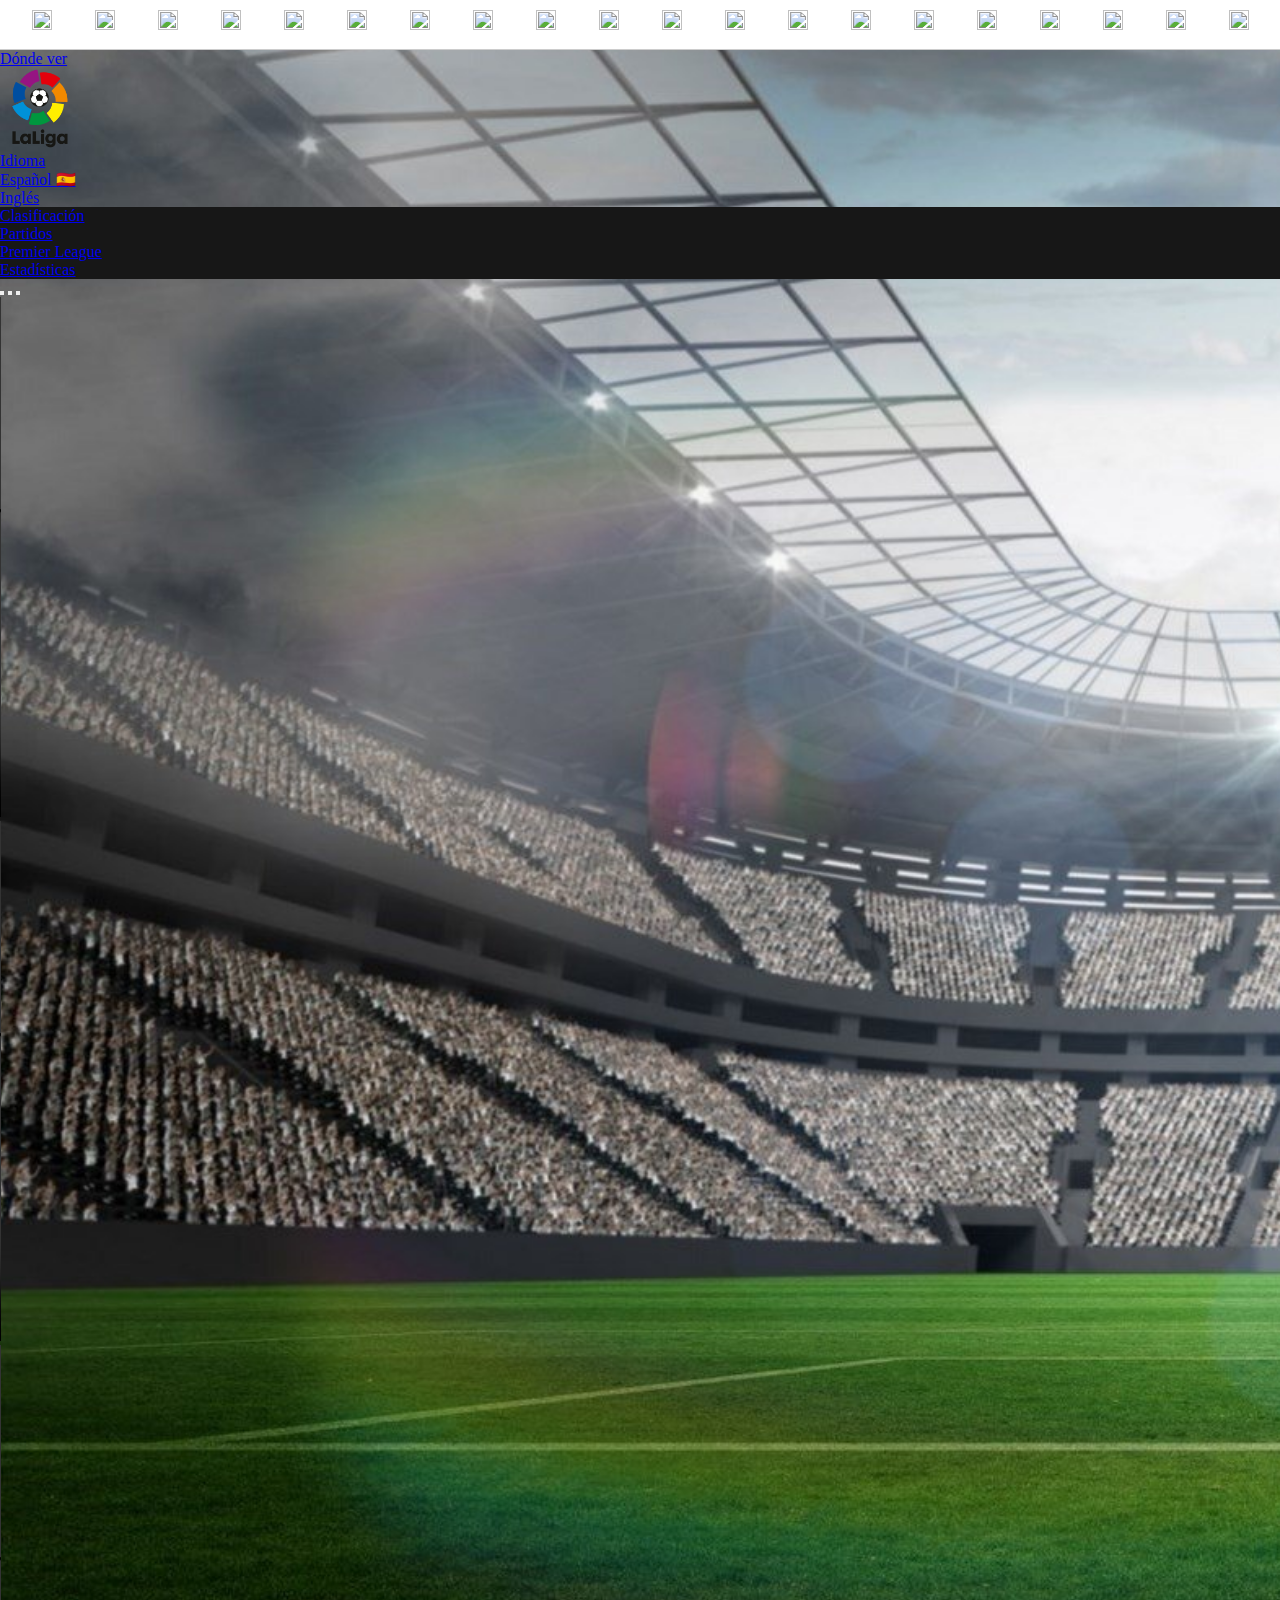
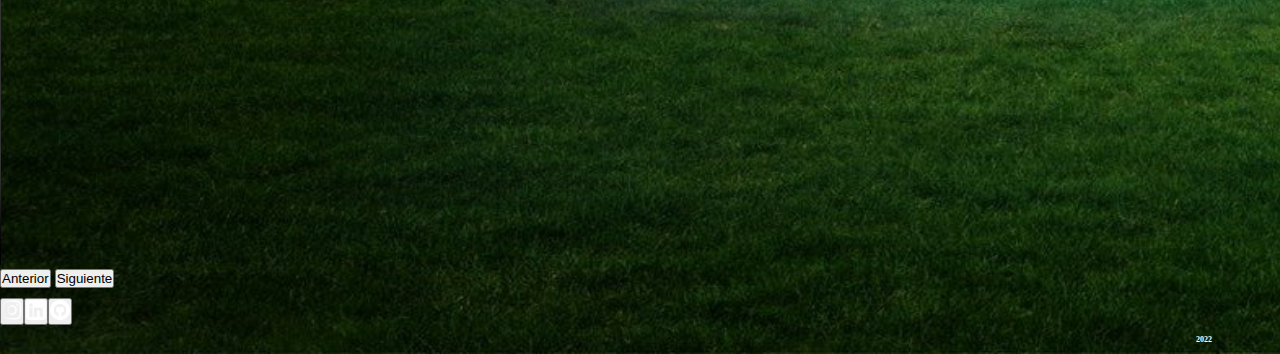
==== index.html @ 5ea0525d "LaLigaFinal" ====
<!DOCTYPE html>
<html lang="en">

<head>
    <meta charset="UTF-8">
    <meta http-equiv="X-UA-Compatible" content="IE=edge">
    <meta name="viewport" content="width=device-width, initial-scale=1.0">
    <link href="https://cdn.jsdelivr.net/npm/bootstrap@5.2.0-beta1/dist/css/bootstrap.min.css" rel="stylesheet"
        integrity="sha384-0evHe/X+R7YkIZDRvuzKMRqM+OrBnVFBL6DOitfPri4tjfHxaWutUpFmBp4vmVor" crossorigin="anonymous">
    <link rel="stylesheet" href="STYLE/style.css">
    <title>HOME</title>
</head>

<body >
    <header>
        <div class="logoClub" id="contenedorLogos"> </div>
        <ul class="nav justify-content-center bg-light navbar_alta" >
            <li class="nav-item">
                <a class="nav-link text-black" href="indexVer.html">Dónde ver</a>
            </li>
            <li>
                <a class="navbar-brand " href="index.html">
                    <img src="/images/laliga-v-300x300.png"
                    class="bg-light" alt="" width="80" height="80">
                </a>
            </li>
            <li class="nav-item dropdown ">
                <a class="nav-link dropdown-toggle text-black" data-bs-toggle="dropdown" href="#" role="button"
                    aria-expanded="false">Idioma</a>
                <ul class="dropdown-menu">
                    <li><a class="dropdown-item" href="#">Español 	&#127466;&#127480;</a></li>
                    <li><a class="dropdown-item" href="#">Inglés</a></li>
                </ul>
            </li>
        </ul>
        <ul class="nav justify-content-between  navbar_nueva">
            <li class="nav-item">
                <a class="nav-link active text-light" aria-current="page" href="indexclasificacion.html">Clasificación</a>
            </li>
            <li class="nav-item">
                <a class="nav-link text-light" href="indexpartido.html">Partidos</a>
            </li>
            <li class="nav-item">
                <a class="nav-link text-light" href="https://www.premierleague.com/" target="_blank">Premier League</a>
            </li>
            <li class="nav-item">
                <a class="nav-link text-light" href="indexEstadísticas.html">Estadísticas</a>
            </li>
        </ul>
    </header>
    <div id="carouselExampleIndicators" class="carousel slide " data-bs-ride="true">
        <div class="carousel-indicators">
            <button type="button" data-bs-target="#carouselExampleIndicators" data-bs-slide-to="0" class="active"
                aria-current="true" aria-label="Slide 1"></button>
            <button type="button" data-bs-target="#carouselExampleIndicators" data-bs-slide-to="1"
                aria-label="Slide 2"></button>
            <button type="button" data-bs-target="#carouselExampleIndicators" data-bs-slide-to="2"
                aria-label="Slide 3"></button>
        </div>
        <div class="carousel-inner">
            <div class="carousel-item active">
                <video width="960" class="d-block w-100" height="520" src="/images/camilo.mp4" controls></video>
                </video>
            </div>
            <div class="carousel-item">
                <video width="960" class="d-block w-100" height="520" src="/images/balon.mp4" controls></video>
            </div>
            <div class="carousel-item">
                <video width="960" class="d-block w-100" height="520" src="/images/mejores.mp4" controls></video>
            </div>
        </div>
        <button class="carousel-control-prev" type="button" data-bs-target="#carouselExampleIndicators"
            data-bs-slide="prev">
            <span class="carousel-control-prev-icon" aria-hidden="true"></span>
            <span class="visually-hidden">Anterior</span>
        </button>
        <button class="carousel-control-next" type="button" data-bs-target="#carouselExampleIndicators"
            data-bs-slide="next">
            <span class="carousel-control-next-icon" aria-hidden="true"></span>
            <span class="visually-hidden">Siguiente</span>
        </button>
    </div>








    <script src="https://cdn.jsdelivr.net/npm/bootstrap@5.2.0-beta1/dist/js/bootstrap.bundle.min.js"
        integrity="sha384-pprn3073KE6tl6bjs2QrFaJGz5/SUsLqktiwsUTF55Jfv3qYSDhgCecCxMW52nD2" crossorigin="anonymous">
    </script>
    <script src="JS/equipos.js"></script>
    <script src="JS/logoequipos.js"></script>

    <footer >
        <div class="d-grid gap-2 d-md-flex justify-content-md-end">
            <a href="https://instagram.com/AlejoAcle" target="_blank"><button class="btn btn-link"><img
                src="/images/insta.png" alt="" width="20px"
                height="20px"></button></a>
            <a href="https://www.linkedin.com/in/alejoacle/" target="_blank"><button class="btn btn-link"><img
                src="/images/linkedin.png" alt="" width="20px"
                height="20px"></button></a>
            <a href="https://github.com/AlejoAcle" target="_blank"><button class="btn btn-link"><img
                src="/images/github.png" alt="" width="20px"
                height="20px"></button></a>
        </div>
        <p> 2022</p>
    </footer>



</body>

</html>
---- STYLE/style.css ----
*{
    margin:0;
    padding: 0;
    box-sizing: border-box;
}

body{
    background-image: url("/images/thumb-1920-510026.jpg");
    background-repeat: no-repeat;
    background-size: cover;


}
/*banner clubes-------------------------------------------------*/
.logoClub {
    display: flex;
    justify-content: space-around;
    padding: 10px;
    background-color: white;
    border-bottom: 1px solid rgb(204, 204, 204);
    height: 50px;
}
.logo{
    width: 20px;
    height: 20px;
}
/*navars-------------------------------------------------*/
.nav-item span{
    font-weight: bold;
}
.navbar_alta li a:hover{
    font-weight: bold !important;
    
}
.navbar_nueva{
    background-color:rgb(23, 23, 23) ;
}
.navbar_nueva li a:hover{
    color: rgb(255, 200, 0) !important;
}
/*CANALES TV-------------------------------------------------*/
/* .container.rowTelevision{
    display: flex;
    flex-direction: row;
    align-items: right;
    align-content: right;
} */

.container .rowTelevision button{
    background-color: transparent;
    border: none;
}
/*TABLAS--------------------------*/
.escudo{
    width: 30px;
    height: 30px;
}
.escudo_visitante,
.escudo_local{
    width: 30px;
    height: 30px;
}
table thead th{
    text-align: center;
}
table tbody td{
    text-align: center;
}
table td:nth-child(2),
table th:nth-child(2){
    text-align:end;
}
table td:nth-child(6){
    text-align:left;
}
table th:nth-child(4){
    text-align:left;
}
table  .clasificacion_tabla th:nth-child(2){
    text-align: center;
}
table thead th.margen_estadistica_club{
    text-align: center;
}

table thead th.margen_estadistica_goles{
    text-align:center;
}

.facilito tr:nth-of-type(1)>td:nth-child(2),
.facilito tr:nth-of-type(2)>td:nth-child(2),
.facilito tr:nth-of-type(3)>td:nth-child(2),
.facilito tr:nth-of-type(4)>td:nth-child(2),
.facilito tr:nth-of-type(5)>td:nth-child(2){
    text-align: left;
}


/*Banner tabla clasificación-------------------------------------------------*/
.entrada_clasificacion{
    background-color: rgba(241, 109, 15, 0.933);
    height: 100px;
} 
.entrada_clasificacion h3{
    font-size: 25px;
    color: white;
    padding: 10px;
   text-align: center;
}
.entrada_clasificacion p{
    padding: 10px;
    color: white;
   text-align: center; 
}

/*Banner tabla partidos-------------------------------------------------*/
.entrada_partidos{
    background-color: rgba(4, 110, 6, 0.933);
    height: 100px;
} 
.entrada_partidos h3{
    font-size: 25px;
    color: white;
    padding: 10px;
    margin-left: 20px;
    text-align: center;
}
.entrada_partidos p{
    padding: 10px;
    color: white;
    margin-left: 20px; 
    text-align: center;
}
/*Banner tabla ESTADISTICA-------------------------------------------------*/
.entrada_estadisticas{
    background-color: rgba(230, 96, 78, 0.936);
    height: 100px;
    width:auto;
} 
.entrada_estadisticas h3{
    font-size: 25px;
    color: white;
    padding: 10px;
    margin-left: 20px;
    text-align: center;
}
.entrada_estadisticas p{
    padding: 10px;
    color: white;
    margin-left: 20px; 
    text-align: center;
}

.entrada_estadisticas2{
    background-color: rgba(21, 116, 204, 0.949);
    height: 100px;
    /* margin-top: -18px; */
} 
.entrada_estadisticas2 h3{
    font-size: 25px;
    color: white;
    padding: 10px;
    margin-left: 20px;
    text-align: center;
}
.entrada_estadisticas2 p{
    padding: 10px;
    color: white;
    margin-left: 20px; 
    text-align: center;
}

/*PIE DE PÁGINA-------------------------------------------------*/
body footer.pie_pagina{
    position:sticky;
    margin-top: 300px;
    align-items:center;
}
footer div{
    margin-top: 10px;
    display: flex;
    flex-direction: row;
    background-color: rgba(0, 0, 0, 0);
}
footer p{
    text-align: right;
    color:white;
    font-size: 8px;
    padding: 10px;
    font-weight: bold;
    margin-right: 58px;
}


/*SPINNER--------------------*/

.sk-chase {
    width: 40px;
    height: 40px;
    position: relative;
    animation: sk-chase 2.5s infinite linear both;
  }
  
  .sk-chase-dot {
    width: 100%;
    height: 100%;
    position: absolute;
    left: 0;
    top: 0; 
    animation: sk-chase-dot 2.0s infinite ease-in-out both; 
  }
  
  .sk-chase-dot:before {
    content: '';
    display: block;
    width: 25%;
    height: 25%;
    background-color: #fff;
    border-radius: 100%;
    animation: sk-chase-dot-before 2.0s infinite ease-in-out both; 
  }
  
  .sk-chase-dot:nth-child(1) { animation-delay: -1.1s; }
  .sk-chase-dot:nth-child(2) { animation-delay: -1.0s; }
  .sk-chase-dot:nth-child(3) { animation-delay: -0.9s; }
  .sk-chase-dot:nth-child(4) { animation-delay: -0.8s; }
  .sk-chase-dot:nth-child(5) { animation-delay: -0.7s; }
  .sk-chase-dot:nth-child(6) { animation-delay: -0.6s; }
  .sk-chase-dot:nth-child(1):before { animation-delay: -1.1s; }
  .sk-chase-dot:nth-child(2):before { animation-delay: -1.0s; }
  .sk-chase-dot:nth-child(3):before { animation-delay: -0.9s; }
  .sk-chase-dot:nth-child(4):before { animation-delay: -0.8s; }
  .sk-chase-dot:nth-child(5):before { animation-delay: -0.7s; }
  .sk-chase-dot:nth-child(6):before { animation-delay: -0.6s; }
  
  @keyframes sk-chase {
    100% { transform: rotate(360deg); } 
  }
  
  @keyframes sk-chase-dot {
    80%, 100% { transform: rotate(360deg); } 
  }
  
  @keyframes sk-chase-dot-before {
    50% {
      transform: scale(0.4); 
    } 100%, 0% {
      transform: scale(1.0); 
    } 
  }
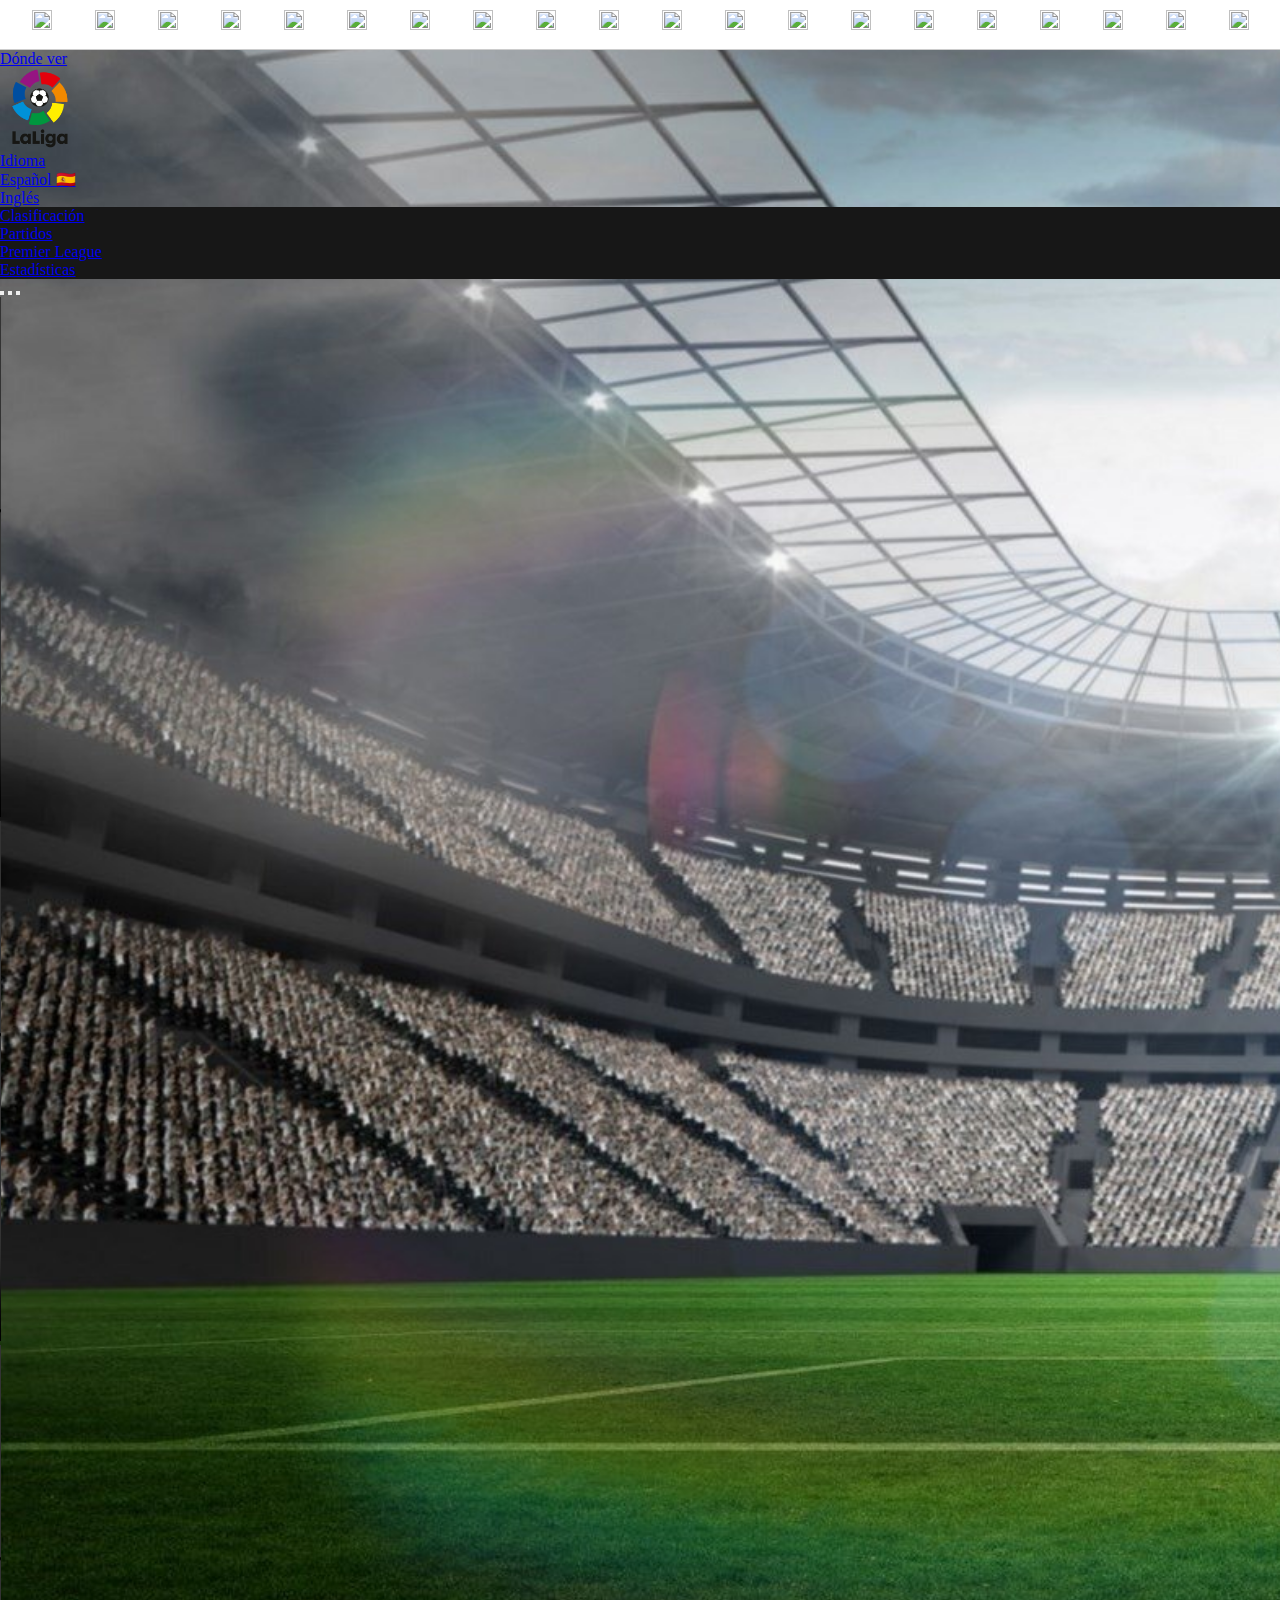
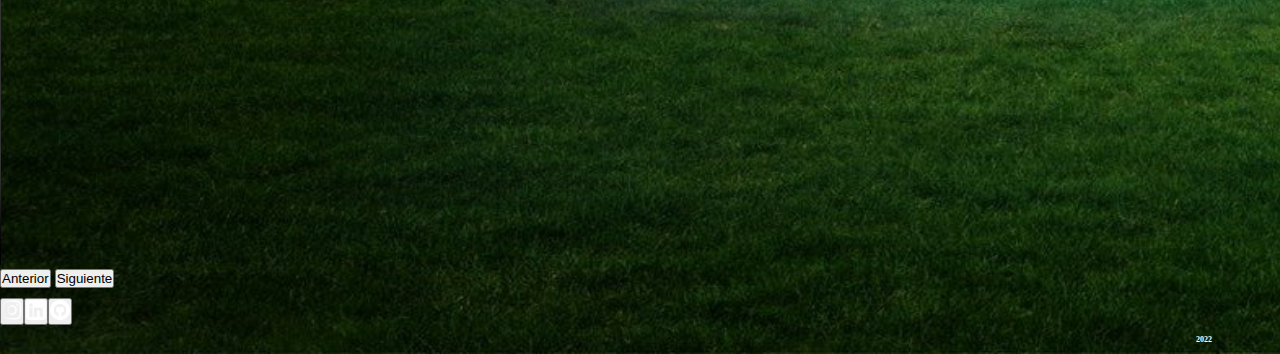
==== commit 577fb6c2: "P2_LaLiga_v1" ====
--- a/index.html
+++ b/index.html
@@ -59,7 +59,7 @@
         </div>
         <div class="carousel-inner">
             <div class="carousel-item active">
-                <video width="960" class="d-block w-100" height="520" src="/images/camilo.mp4" controls></video>
+                <video autoplay width="960" class="d-block w-100" height="520" src="/images/camilo.mp4" controls></video>
                 </video>
             </div>
             <div class="carousel-item">
--- a/STYLE/style.css
+++ b/STYLE/style.css
@@ -94,6 +94,26 @@
 .facilito tr:nth-of-type(5)>td:nth-child(2){
     text-align: left;
 }
+
+.tabla_clasif_body tr:nth-of-type(1)>td:first-of-type,
+.tabla_clasif_body tr:nth-of-type(2)>td:first-of-type,
+.tabla_clasif_body tr:nth-of-type(3)>td:first-of-type,
+.tabla_clasif_body tr:nth-of-type(4)>td:first-of-type{
+    background-color: rgb(30, 107, 146);
+}
+.tabla_clasif_body tr:nth-of-type(18)>td:first-of-type,
+.tabla_clasif_body tr:nth-of-type(19)>td:first-of-type,
+.tabla_clasif_body tr:nth-of-type(20)>td:first-of-type{
+    background-color: rgb(161, 34, 34);
+}
+.tabla_clasif_body tr:nth-of-type(5)>td:first-of-type{
+    background-color: rgb(169, 96, 23);
+}
+.tabla_clasif_body tr:nth-of-type(6)>td:first-of-type{
+    background-color: rgb(29, 119, 7);
+}
+
+
 
 
 /*Banner tabla clasificación-------------------------------------------------*/
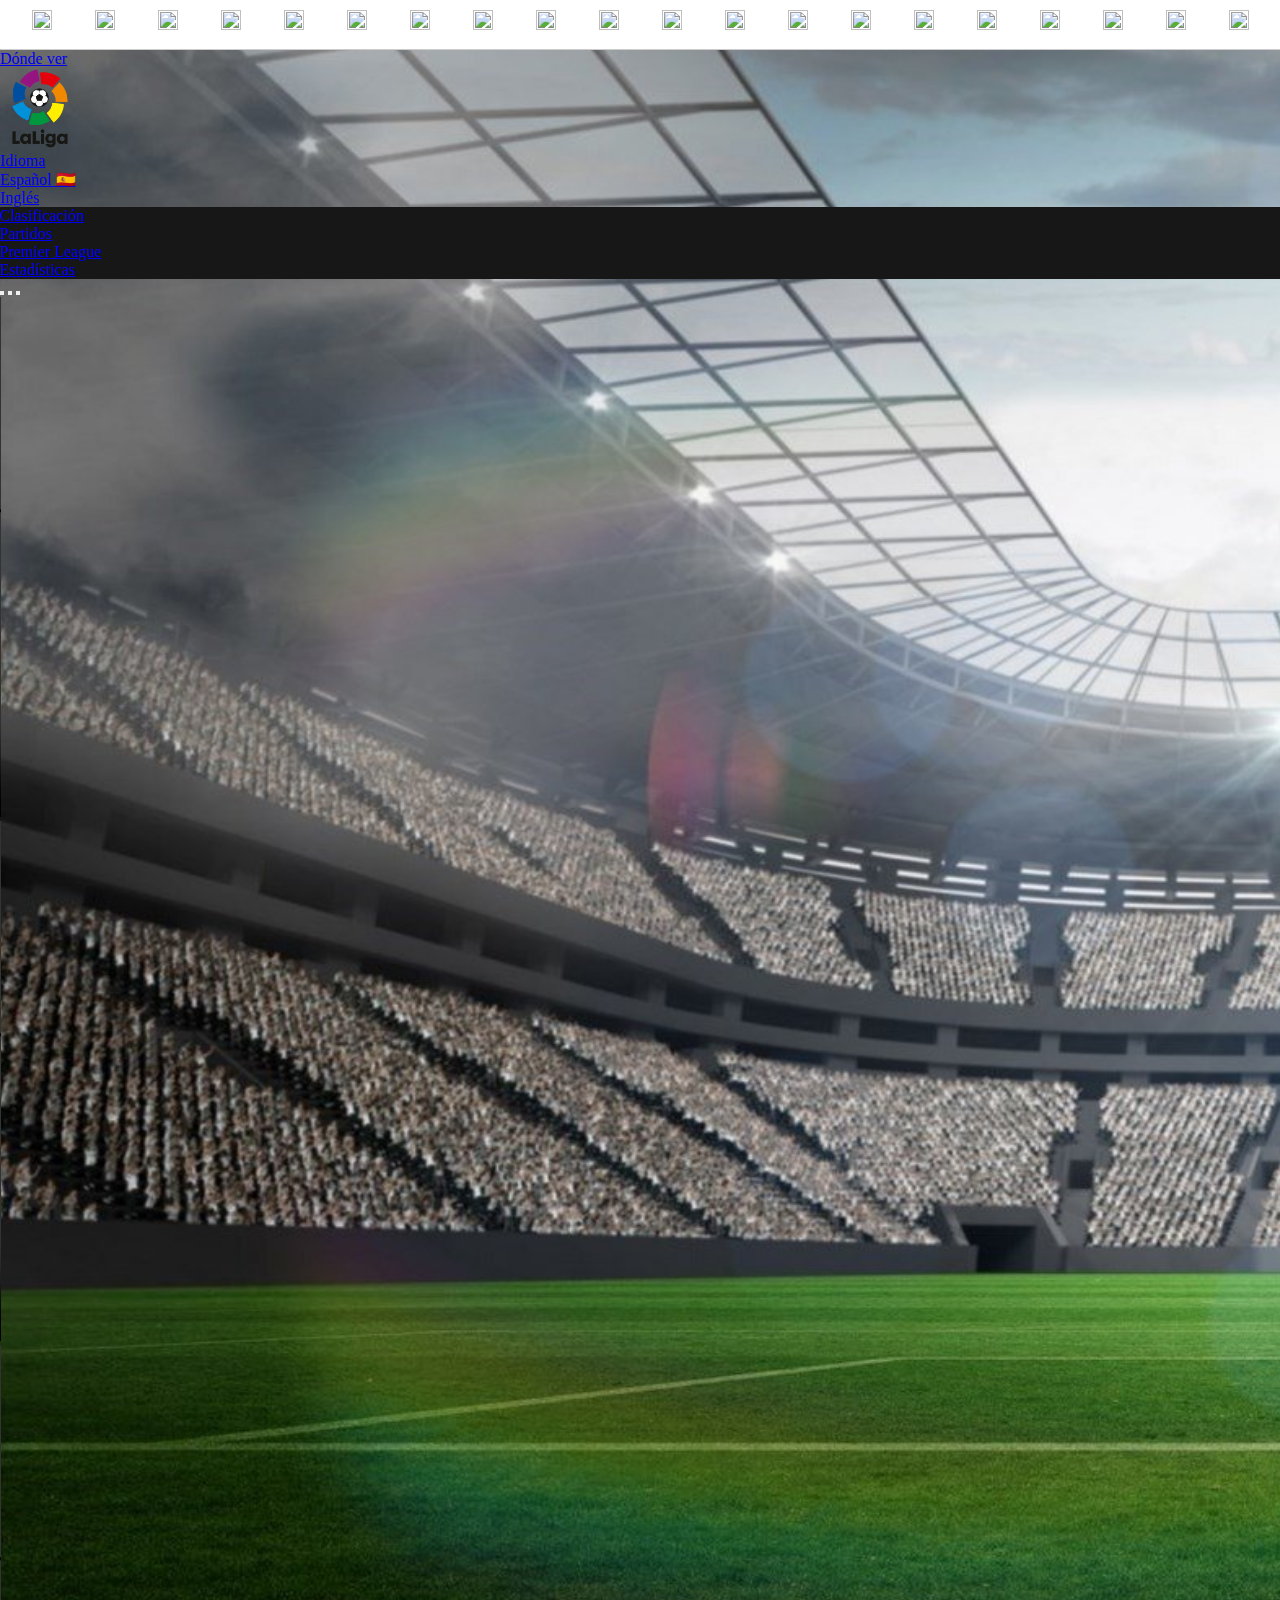
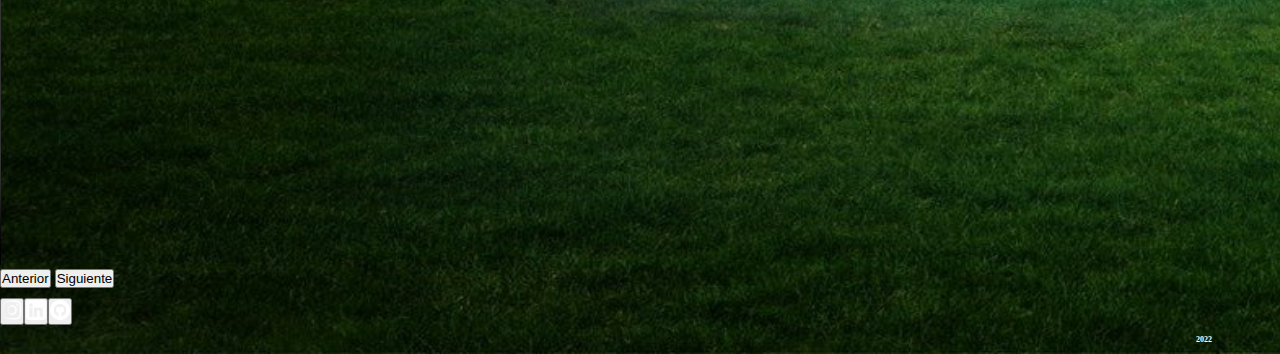
==== commit 6f6d0d75: "P2_LaLiga_v1.1" ====
--- a/index.html
+++ b/index.html
@@ -59,7 +59,7 @@
         </div>
         <div class="carousel-inner">
             <div class="carousel-item active">
-                <video autoplay width="960" class="d-block w-100" height="520" src="/images/camilo.mp4" controls></video>
+                <video  width="960" class="d-block w-100" height="520" src="/images/camilo.mp4" controls autoplay></video>
                 </video>
             </div>
             <div class="carousel-item">
--- a/STYLE/style.css
+++ b/STYLE/style.css
@@ -49,6 +49,12 @@
 .container .rowTelevision button{
     background-color: transparent;
     border: none;
+}
+/*LOGIN--------------------------*/
+form .login{
+    align-items: center;
+    margin-top: 150px;
+
 }
 /*TABLAS--------------------------*/
 .escudo{
